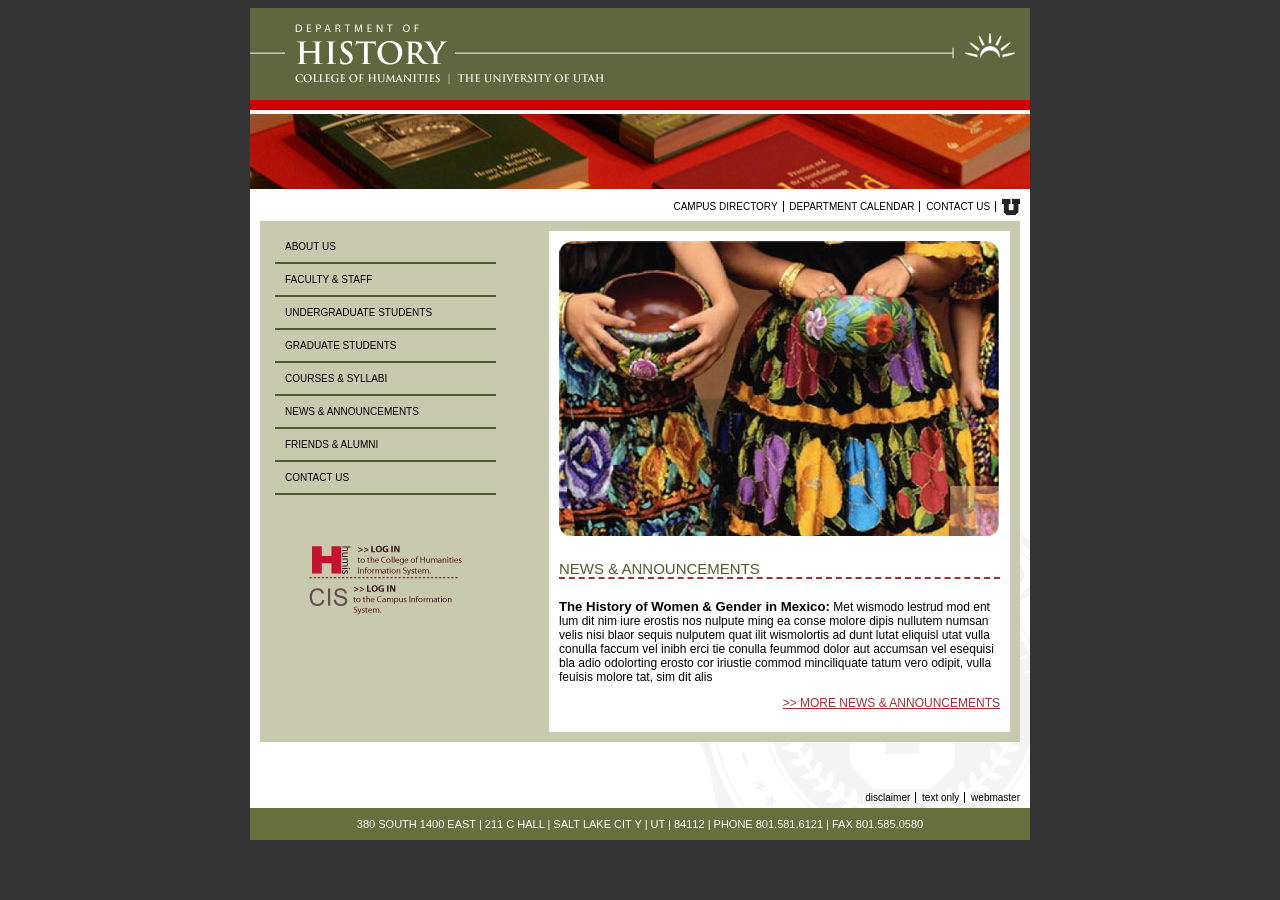
==== index.html @ 25e988eb "Uppercased and Colored Line" ====
<!DOCTYPE html>
<html lang="en">
<head>
    <meta charset="UTF-8">
    <title>Title</title>
    <link rel="stylesheet" href="styles.css">
</head>
<body>

<div class="container">

    <header>
        <img src="files/historyHome.gif" alt="U of U History Homepage"/>
    </header>
    <section>
        <img src="files/histBooks01.jpg" alt="Books on a shelf"/>
    </section>

    <section class="middle">

        <Nav class="top-nav">
            <a href="#">Campus directory</a>
            <a href="#">Department calendar</a>
            <a href="#">Contact us</a>
            <a href="#">
                <img src="files/u_small.gif" alt="U of U Logo"/>
            </a>
        </Nav>

        <section class="brown-box">
            <aside class="left">
                <nav>
                    <a href="#">About us</a>
                    <a href="#">Faculty &amp; staff </a>
                    <a href="#">Undergraduate students</a>
                    <a href="#">Graduate students</a>
                    <a href="#">Courses &amp; syllabi </a>
                    <a href="#">News &amp; announcements</a>
                    <a href="#">Friends &amp; alumni</a>
                    <a href="#">Contact us</a>
                </nav>

                <div class="links">
                    <a href="#">
                        <img src="files/login-humis.gif" alt="Log into HUMIS"/>
                    </a>

                    <a href="#">
                        <img src="files/login-cis.gif" alt="Log into CIS"/>
                    </a>

                </div>

            </aside>

            <aside class="right">
                <img src="files/women_w_pottery.jpg" alt="Women w pottery"/>
                <h1> News &amp; announcements </h1>
                <p><strong>The History of Women & Gender in Mexico:</strong> Met wismodo lestrud mod ent lum dit
                    nim iure erostis nos nulpute ming ea conse molore dipis nullutem numsan velis nisi blaor
                    sequis nulputem quat ilit wismolortis ad dunt lutat eliquisl utat vulla conulla faccum vel
                    inibh erci tie conulla feummod dolor aut accumsan vel esequisi bla adio odolorting erosto
                    cor iriustie commod minciliquate tatum vero odipit, vulla feuisis molore tat, sim dit alis</p>


                <p class="link">
                    <a href="#">
                        >> More news &amp; announcements
                    </a>
                </p>

            </aside>

            <div style="clear:both;"></div>


        </section>

        <nav class="bottom-nav">
            <a href="#">Disclaimer</a>
            <a href="#">Text only</a>
            <a href="#">Webmaster</a>
        </nav>

    </section>


    <footer>380 SOUTH 1400 EAST | 211 C HALL | SALT LAKE CIT Y | UT | 84112 | PHONE 801.581.6121 | FAX 801.585.0580
    </footer>
</div>

</body>
</html>
---- styles.css ----
:root {
    --UofUred: #A12D37;
}

body {
    background-color: #333333;
    font-family: Arial, Helvetica, sans-serif;

    div.container {
        Width: 780px;
        margin: 0 auto; /*tb rl*/
        background-color: white;

        section.middle {
            padding: 5px 10px;
            background-image: url('files/uofu_medallion_rt.gif');
            background-position: bottom right;
            background-repeat: no-repeat;

            > nav {
                text-align: right;
                font-size: 10px;

                a {
                    color: black;
                    text-decoration: none;
                    border-right: 1px solid black;
                    padding-right: 5px;
                    margin-left: 3px;

                    &:hover { /*Pseudoclass*/
                        text-decoration: underline;
                    }

                    &:last-of-type {
                        border-right: none;
                        padding-right: unset;
                    }

                    img {
                        vertical-align: middle;
                    }
                }


                &.top-nav {
                    text-transform: uppercase;
                }

                &.bottom-nav {
                    text-transform: lowercase;
                }
            }

            section.brown-box {
                /*height: 400px*/
                background-color: #C8CAAF;
                margin: 5px 0 50px;
                padding: 10px 10px 10px 15px;

                aside {
                    &.left {
                        width: 30%;
                        float: left;

                        nav {
                            a {
                                display: block;
                                color: black;
                                text-decoration: none;
                                border-bottom: 2px solid #505A2F;
                                text-transform: uppercase;
                                padding: 10px 0 10px 10px;
                                font-size: 10px;

                                &:hover {
                                    background-color: #505A2F;
                                    color: white;
                                }

                            }
                        }
                    }

                    div.links {
                        margin: 50px auto 0;
                        width: 153px;
                    }

                    &.right {
                        background-color: white;
                        width: 60%;
                        float: right;
                        padding: 10px;

                        h1 {
                            text-transform: uppercase;
                            color: #505A2F;
                            border-bottom: 2px dashed var(--UofUred);
                            font-size: 15px;
                            font-weight: normal;
                        }

                        p {
                            font-size: 12px;

                            strong {
                                font-size: 110%
                            }

                            &.link {
                                text-align: right;
                                text-transform: uppercase;
                                color: var(--UofUred);
                            }

                            a {
                                color: var(--UofUred);
                            }
                        }
                    }
                }


            }

        }

        footer {
            background-color: #686F3E;
            color: white;
            font-size: 11px;
            text-align: center;
            padding: 10px 0;
        }
    }

}
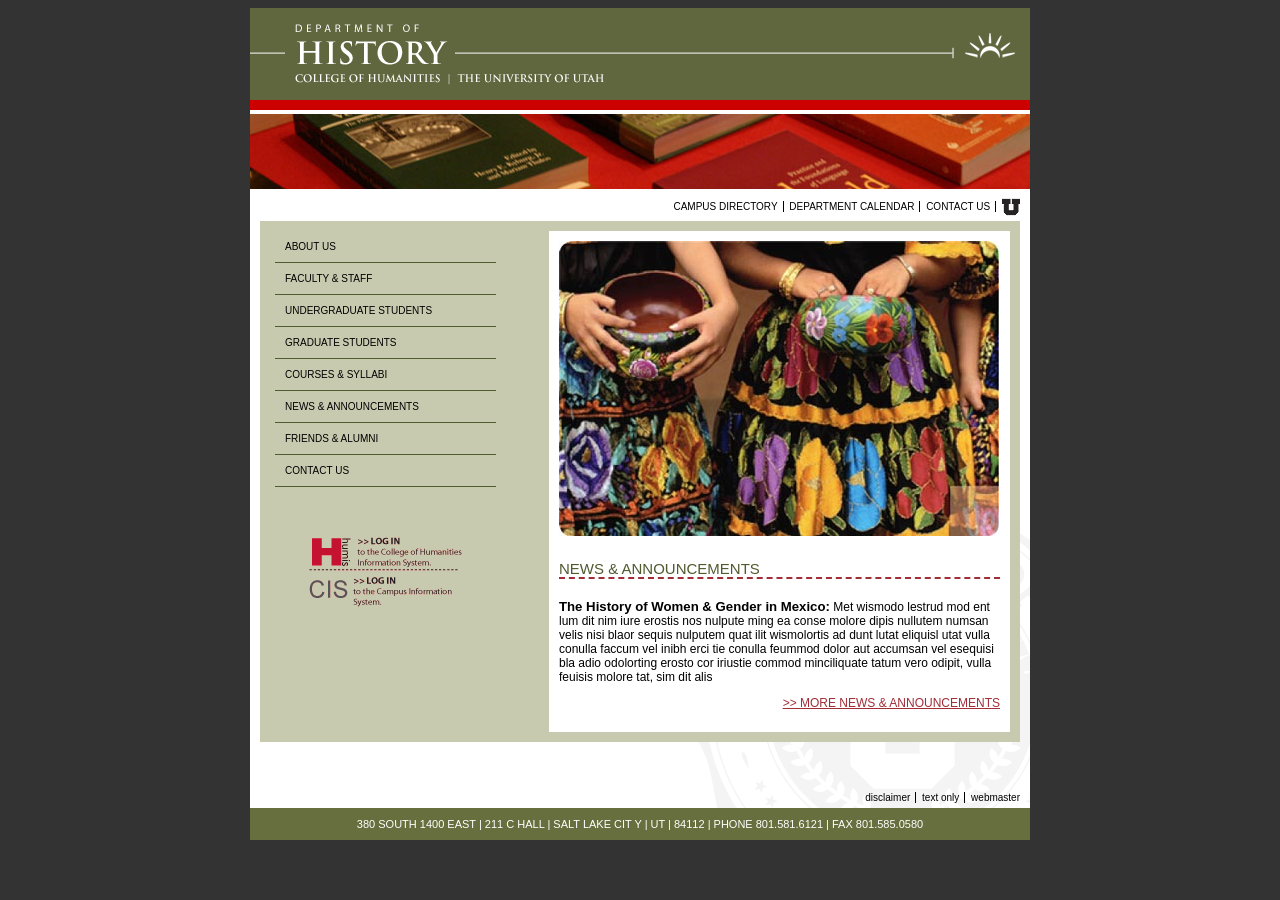
==== commit d038ff9d: "Created new typography.css ro store common text files; refactored existing stylesheets for better or" ====
--- a/index.html
+++ b/index.html
@@ -2,8 +2,8 @@
 <html lang="en">
 <head>
     <meta charset="UTF-8">
-    <title>Title</title>
-    <link rel="stylesheet" href="styles.css">
+    <title>HUMIS Homepage (In Git) </title>
+    <link rel="stylesheet" href="stylesheets/homepage.css">
 </head>
 <body>
 
--- a/stylesheets/homepage.css
+++ b/stylesheets/homepage.css
@@ -0,0 +1,138 @@
+:root {
+    --UofUred: #A12D37;
+}
+
+body {
+    background-color: #333333;
+    font-family: Arial, Helvetica, sans-serif;
+
+    div.container {
+        Width: 780px;
+        margin: 0 auto; /*tb rl*/
+        background-color: white;
+
+        section.middle {
+            padding: 5px 10px;
+            background-image: url('../files/uofu_medallion_rt.gif');
+            background-position: bottom right;
+            background-repeat: no-repeat;
+
+            > nav {
+                text-align: right;
+                font-size: 10px;
+
+                a {
+                    color: black;
+                    text-decoration: none;
+                    border-right: 1px solid black;
+                    padding-right: 5px;
+                    margin-left: 3px;
+
+                    &:hover { /*Pseudoclass*/
+                        text-decoration: underline;
+                    }
+
+                    &:last-of-type {
+                        border-right: none;
+                        padding-right: unset;
+                    }
+
+                    img {
+                        vertical-align: middle;
+                    }
+                }
+
+
+                &.top-nav {
+                    text-transform: uppercase;
+                }
+
+                &.bottom-nav {
+                    text-transform: lowercase;
+                }
+            }
+
+            section.brown-box {
+                /*height: 400px*/
+                background-color: #C8CAAF;
+                margin: 5px 0 50px;
+                padding: 10px 10px 10px 15px;
+
+                aside {
+                    &.left {
+                        width: 30%;
+                        float: left;
+
+                        nav {
+                            a {
+                                display: block;
+                                color: black;
+                                text-decoration: none;
+                                border-bottom: 1.5px solid #505A2F;
+                                text-transform: uppercase;
+                                padding: 10px 0 10px 10px;
+                                font-size: 10px;
+
+                                &:hover {
+                                    background-color: #505A2F;
+                                    color: white;
+                                }
+
+                            }
+                        }
+                    }
+
+                    div.links {
+                        margin: 50px auto 0;
+                        width: 153px;
+                    }
+
+                    &.right {
+                        background-color: white;
+                        width: 60%;
+                        float: right;
+                        padding: 10px;
+
+                        h1 {
+                            text-transform: uppercase;
+                            color: #505A2F;
+                            border-bottom: 2px dashed var(--UofUred);
+                            font-size: 15px;
+                            font-weight: normal;
+                        }
+
+                        p {
+                            font-size: 12px;
+
+                            strong {
+                                font-size: 110%
+                            }
+
+                            &.link {
+                                text-align: right;
+                                text-transform: uppercase;
+                                color: var(--UofUred);
+                            }
+
+                            a {
+                                color: var(--UofUred);
+                            }
+                        }
+                    }
+                }
+
+
+            }
+
+        }
+
+        footer {
+            background-color: #686F3E;
+            color: white;
+            font-size: 11px;
+            text-align: center;
+            padding: 10px 0;
+        }
+    }
+
+}
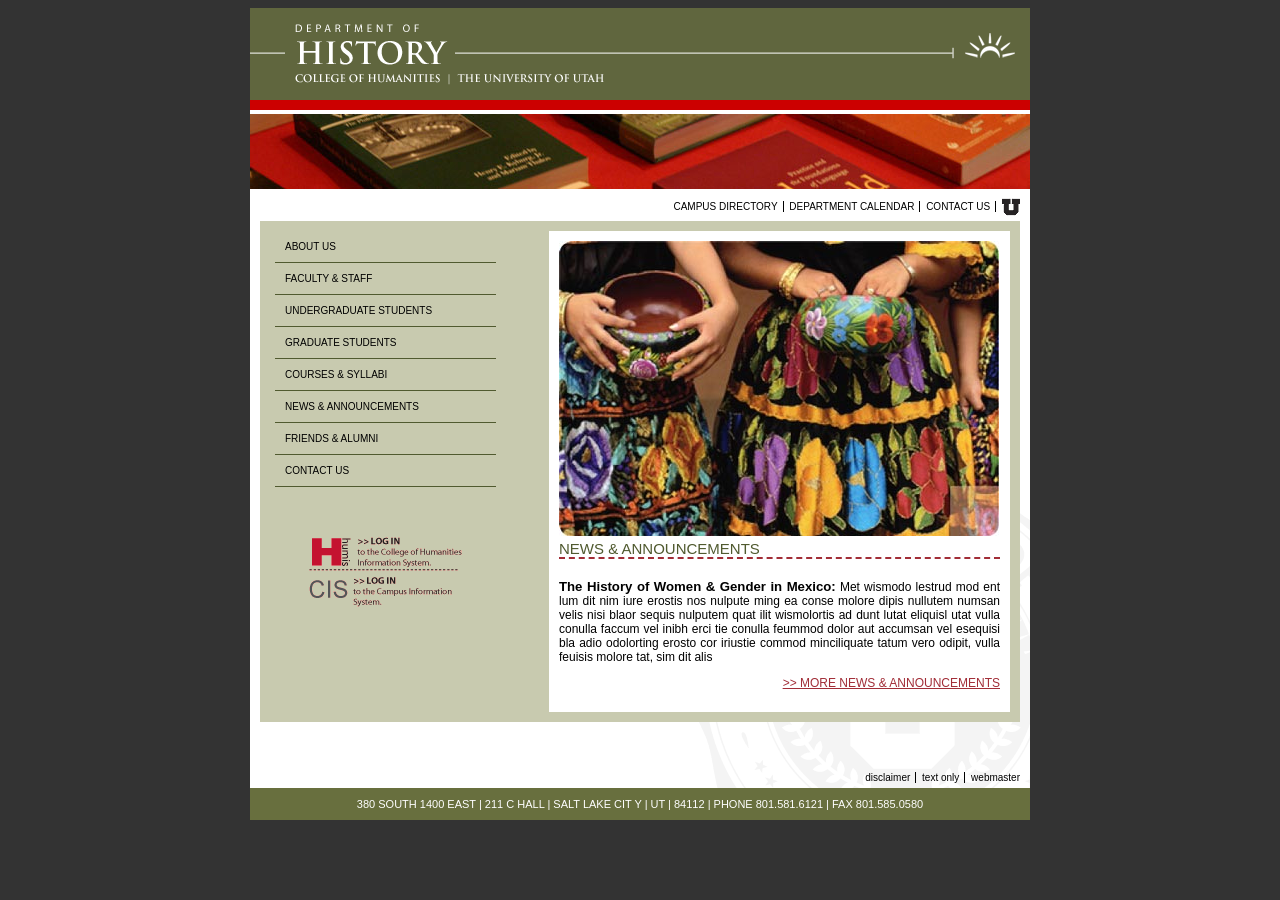
==== commit 18ccf8b0: "Changed headers, linked style sheet, added links Remember to rescreenshot students-graduating.png" ====
--- a/index.html
+++ b/index.html
@@ -4,6 +4,7 @@
     <meta charset="UTF-8">
     <title>HUMIS Homepage (In Git) </title>
     <link rel="stylesheet" href="stylesheets/homepage.css">
+    <link rel="stylesheet" href="stylesheets/typography.css">
 </head>
 <body>
 
@@ -30,7 +31,7 @@
         <section class="brown-box">
             <aside class="left">
                 <nav>
-                    <a href="#">About us</a>
+                    <a href="about-us.html">About us</a>
                     <a href="#">Faculty &amp; staff </a>
                     <a href="#">Undergraduate students</a>
                     <a href="#">Graduate students</a>
--- a/stylesheets/typography.css
+++ b/stylesheets/typography.css
@@ -0,0 +1,43 @@
+:root{
+    --burgundy: #A12D37
+}
+
+body {
+    font-size: 16px;
+
+    h1, h2, h3, h4, h5, h6 {
+        color: var(--burgundy);
+        margin-top: 0 ;
+    }
+
+    h1, h2, h3 {text-transform: uppercase;}
+
+    h1 {
+        font-size: 3rem;
+        border-bottom: 6px solid var(--burgundy);
+    }
+
+    h2 {
+        font-size: 2rem;
+        margin-bottom: 0.5rem;
+    }
+
+    h3{ font-size: 1.875rem;
+    }
+
+    h4{ font-size: 1.5rem;
+    }
+
+    h5{ font-size: 1.25rem;
+    }
+
+    h6{ font-size: 1rem;
+    }
+
+    p {
+        text-align: justify;
+        font-size: 0.75rem;
+    }
+
+
+}
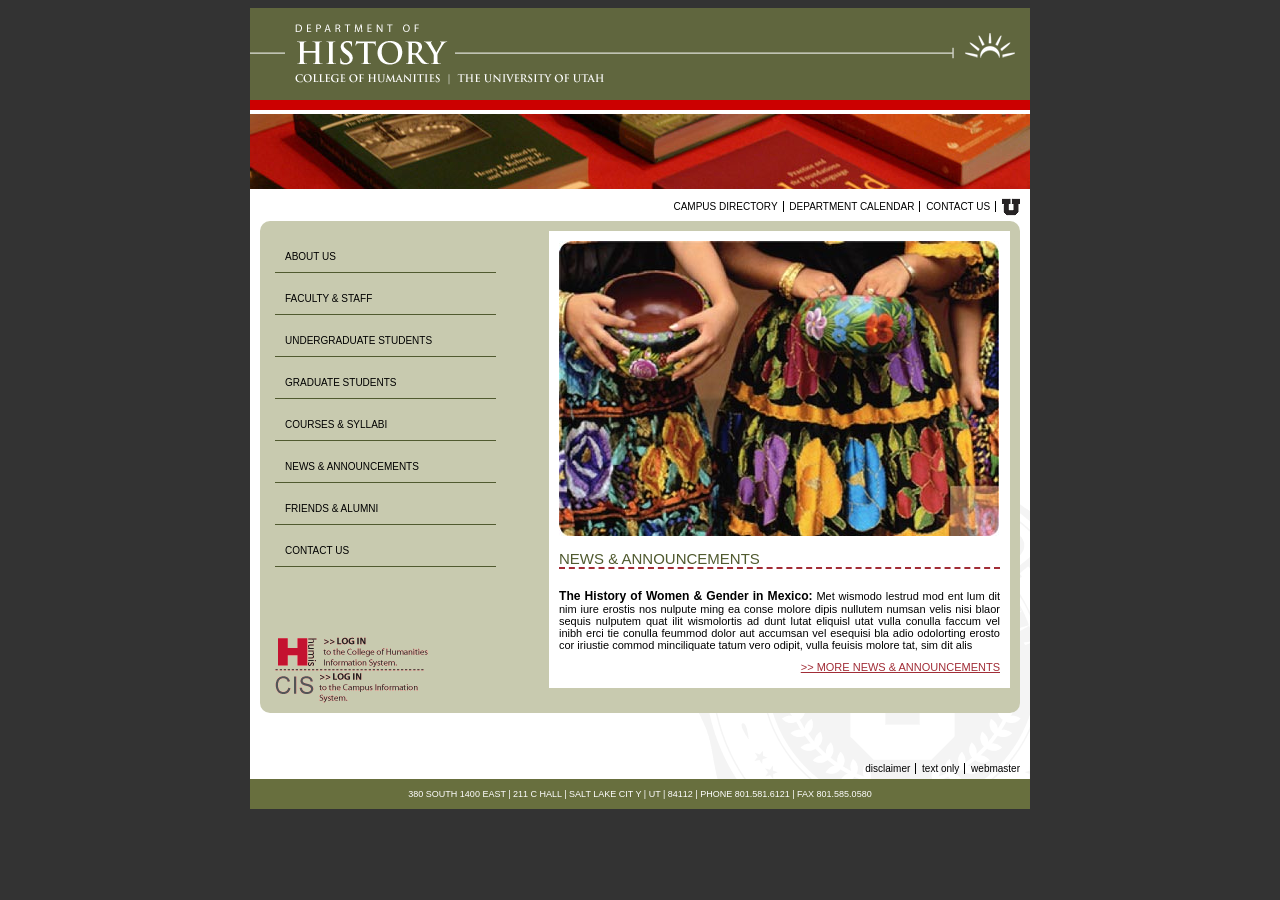
==== commit 5f5b58e1: "Completed remaining pages and polished older pages" ====
--- a/index.html
+++ b/index.html
@@ -22,7 +22,7 @@
         <Nav class="top-nav">
             <a href="#">Campus directory</a>
             <a href="#">Department calendar</a>
-            <a href="#">Contact us</a>
+            <a href="contact-us.html">Contact us</a>
             <a href="#">
                 <img src="files/u_small.gif" alt="U of U Logo"/>
             </a>
@@ -32,13 +32,13 @@
             <aside class="left">
                 <nav>
                     <a href="about-us.html">About us</a>
-                    <a href="#">Faculty &amp; staff </a>
-                    <a href="#">Undergraduate students</a>
-                    <a href="#">Graduate students</a>
-                    <a href="#">Courses &amp; syllabi </a>
-                    <a href="#">News &amp; announcements</a>
-                    <a href="#">Friends &amp; alumni</a>
-                    <a href="#">Contact us</a>
+                    <a href="staff.html">Faculty &amp; staff </a>
+                    <a href="undergrad.html">Undergraduate students</a>
+                    <a href="grad.html">Graduate students</a>
+                    <a href="courses.html">Courses &amp; syllabi </a>
+                    <a href="news.html">News &amp; announcements</a>
+                    <a href="friends.html">Friends &amp; alumni</a>
+                    <a href="contact-us.html">Contact us</a>
                 </nav>
 
                 <div class="links">
--- a/stylesheets/homepage.css
+++ b/stylesheets/homepage.css
@@ -57,6 +57,7 @@
                 background-color: #C8CAAF;
                 margin: 5px 0 50px;
                 padding: 10px 10px 10px 15px;
+                border-radius: 10px 10px 10px 10px;
 
                 aside {
                     &.left {
@@ -70,7 +71,7 @@
                                 text-decoration: none;
                                 border-bottom: 1.5px solid #505A2F;
                                 text-transform: uppercase;
-                                padding: 10px 0 10px 10px;
+                                padding: 20px 30px 10px 10px;
                                 font-size: 10px;
 
                                 &:hover {
@@ -80,11 +81,17 @@
 
                             }
                         }
+
+                        img {
+                            float: left;
+                        }
                     }
 
                     div.links {
-                        margin: 50px auto 0;
+                        margin: 70px 0 0 0;
                         width: 153px;
+                       float: left;
+
                     }
 
                     &.right {
@@ -99,10 +106,12 @@
                             border-bottom: 2px dashed var(--UofUred);
                             font-size: 15px;
                             font-weight: normal;
+                            padding: 10px 0 0 0;
                         }
 
                         p {
-                            font-size: 12px;
+                            font-size: 11px;
+                            padding: 0 0 0 0;
 
                             strong {
                                 font-size: 110%
@@ -111,7 +120,12 @@
                             &.link {
                                 text-align: right;
                                 text-transform: uppercase;
+                                text-decoration: none;
                                 color: var(--UofUred);
+
+                                &:hover {
+                                    text-decoration: underline;
+                                }
                             }
 
                             a {
@@ -129,7 +143,7 @@
         footer {
             background-color: #686F3E;
             color: white;
-            font-size: 11px;
+            font-size: 9px;
             text-align: center;
             padding: 10px 0;
         }
--- a/stylesheets/typography.css
+++ b/stylesheets/typography.css
@@ -5,7 +5,7 @@
 body {
     font-size: 16px;
 
-    h1, h2, h3, h4, h5, h6 {
+    h1, h2, h3, h4, h5 {
         color: var(--burgundy);
         margin-top: 0 ;
     }
@@ -13,7 +13,7 @@
     h1, h2, h3 {text-transform: uppercase;}
 
     h1 {
-        font-size: 3rem;
+        font-size: 2rem;
         border-bottom: 6px solid var(--burgundy);
     }
 
@@ -23,20 +23,70 @@
     }
 
     h3{ font-size: 1.875rem;
+        margin-bottom: 0.5rem;
     }
 
     h4{ font-size: 1.5rem;
+        margin-bottom: 0.5rem;
     }
 
     h5{ font-size: 1.25rem;
+       margin: 10px 0 10px 0;
     }
 
-    h6{ font-size: 1rem;
+    h6{
+        font-size: 15px;
+        margin: 5px 0 5px 0;
     }
+
+
 
     p {
         text-align: justify;
-        font-size: 0.75rem;
+        font-size: 15px;
+        margin: 10px 0 5px 0;
+
+
+        .shrug{
+            font-size: 1.25rem;
+            color: var(--burgundy);
+            font-weight: bold;
+        }
+
+        &.course {
+            font-weight: bold;
+            font-size: 13px;
+            margin: 0 0 0 0;
+        }
+
+        &.lecture{
+            font-weight: bold;
+            font-size: 15px;
+            margin: 10px 0 0 0;
+        }
+
+        &.prof{
+            font-style: italic;
+            margin: 0 0 0 0;
+        }
+
+
+        &.learn-more{
+            text-align: left;
+            color: var(--burgundy);
+            font-weight: bold;
+
+
+            a{
+                color: var(--burgundy);
+                text-decoration: none;
+
+                &:hover{
+                    text-decoration: underline;
+                }
+            }
+        }
+
     }
 
 
